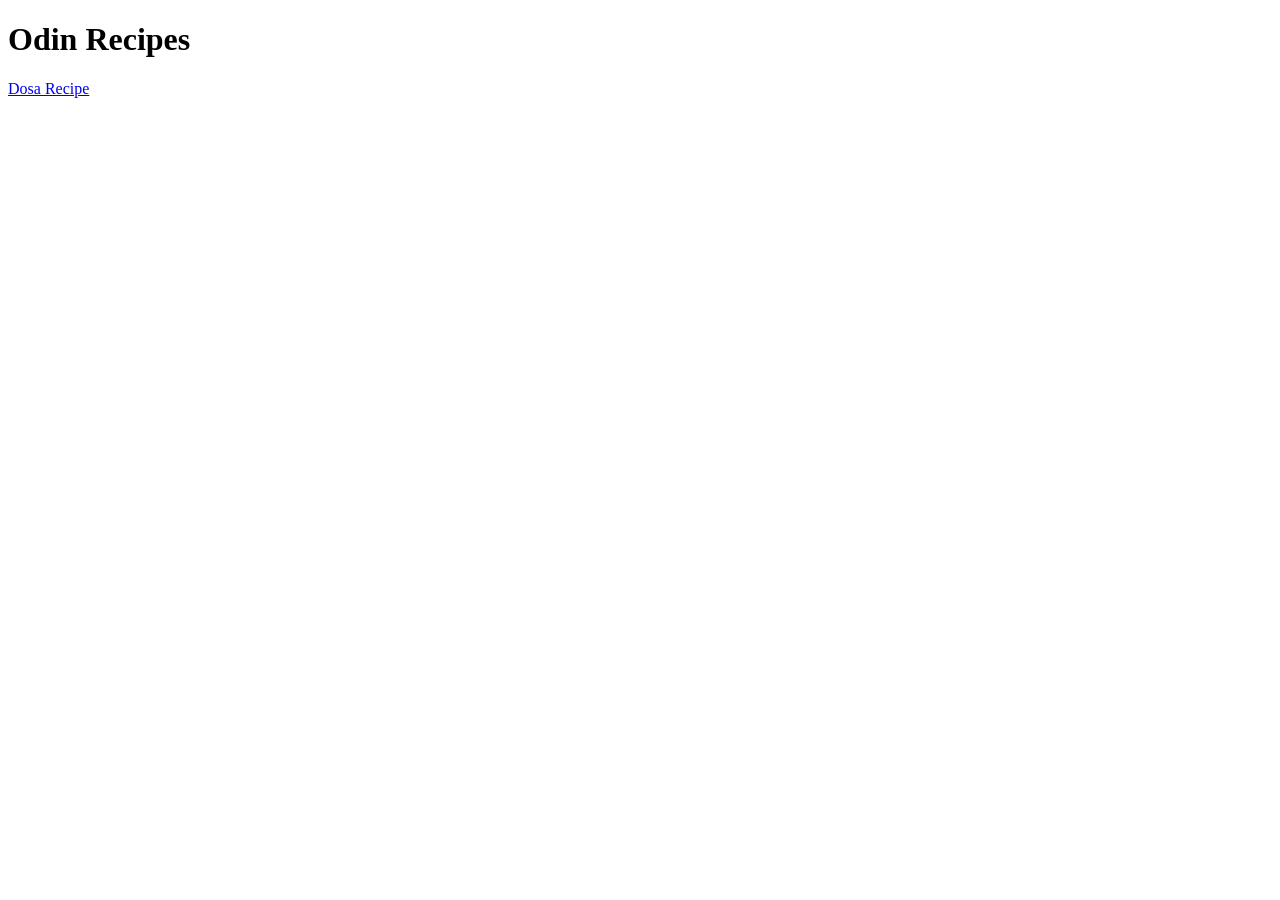
==== index.html @ 94db58f9 "Add index.html and dosa recipe" ====
<!DOCTYPE html>
<html lang="en">
<head>
    <meta charset="UTF-8">
    <meta name="viewport" content="width=device-width, initial-scale=1.0">
    <title>Recipes</title>
</head>
<body>
    <h1>Odin Recipes</h1>
    <div><a href="recipes/dosa.html">Dosa Recipe</a></div>
    <div><a href="recipes/shahi_paneer.html"></a></div>
</body>
</html>
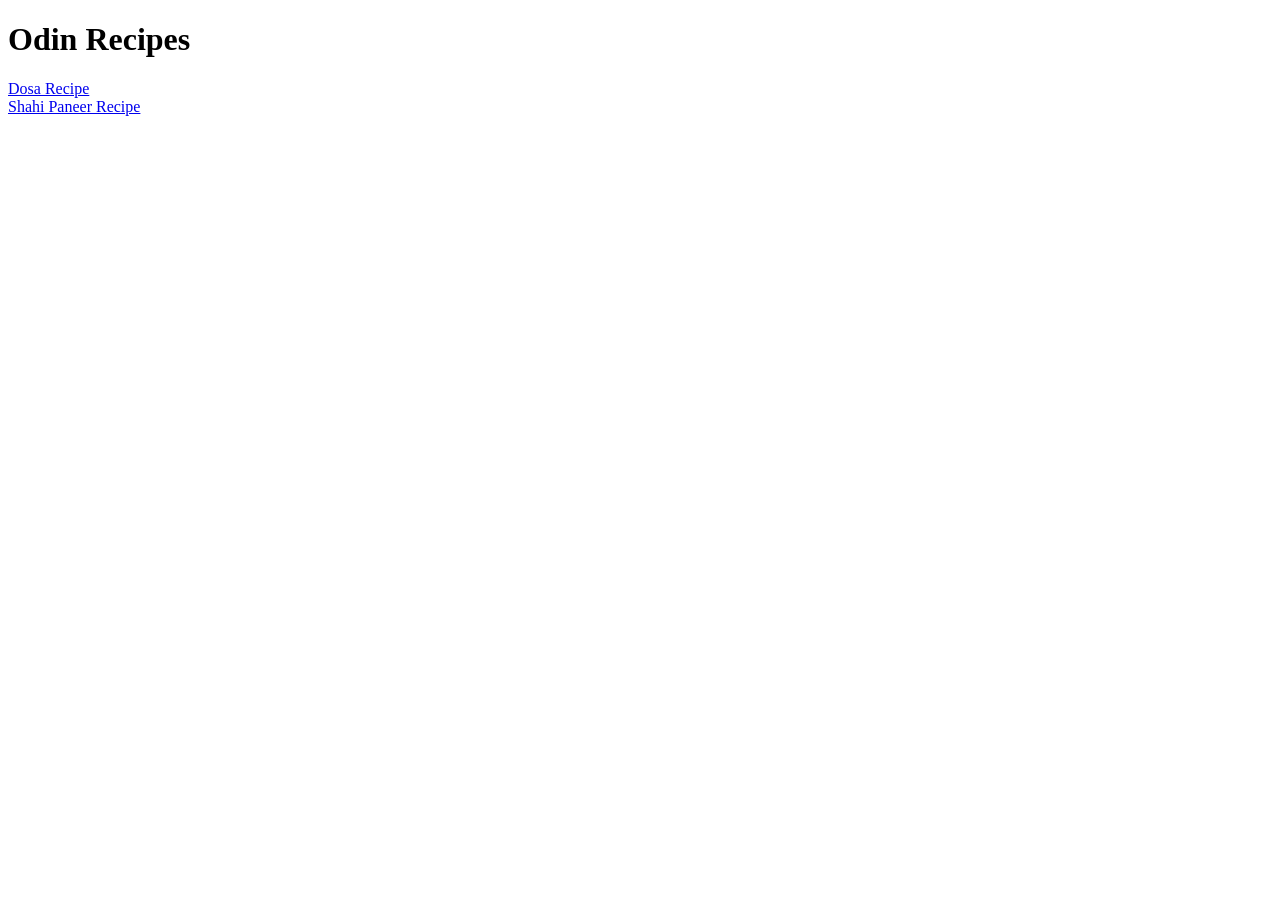
==== commit f4f2eb58: "Add shahi_paneer.html" ====
--- a/index.html
+++ b/index.html
@@ -8,6 +8,6 @@
 <body>
     <h1>Odin Recipes</h1>
     <div><a href="recipes/dosa.html">Dosa Recipe</a></div>
-    <div><a href="recipes/shahi_paneer.html"></a></div>
+    <div><a href="recipes/shahi_paneer.html">Shahi Paneer Recipe</a></div>
 </body>
 </html>
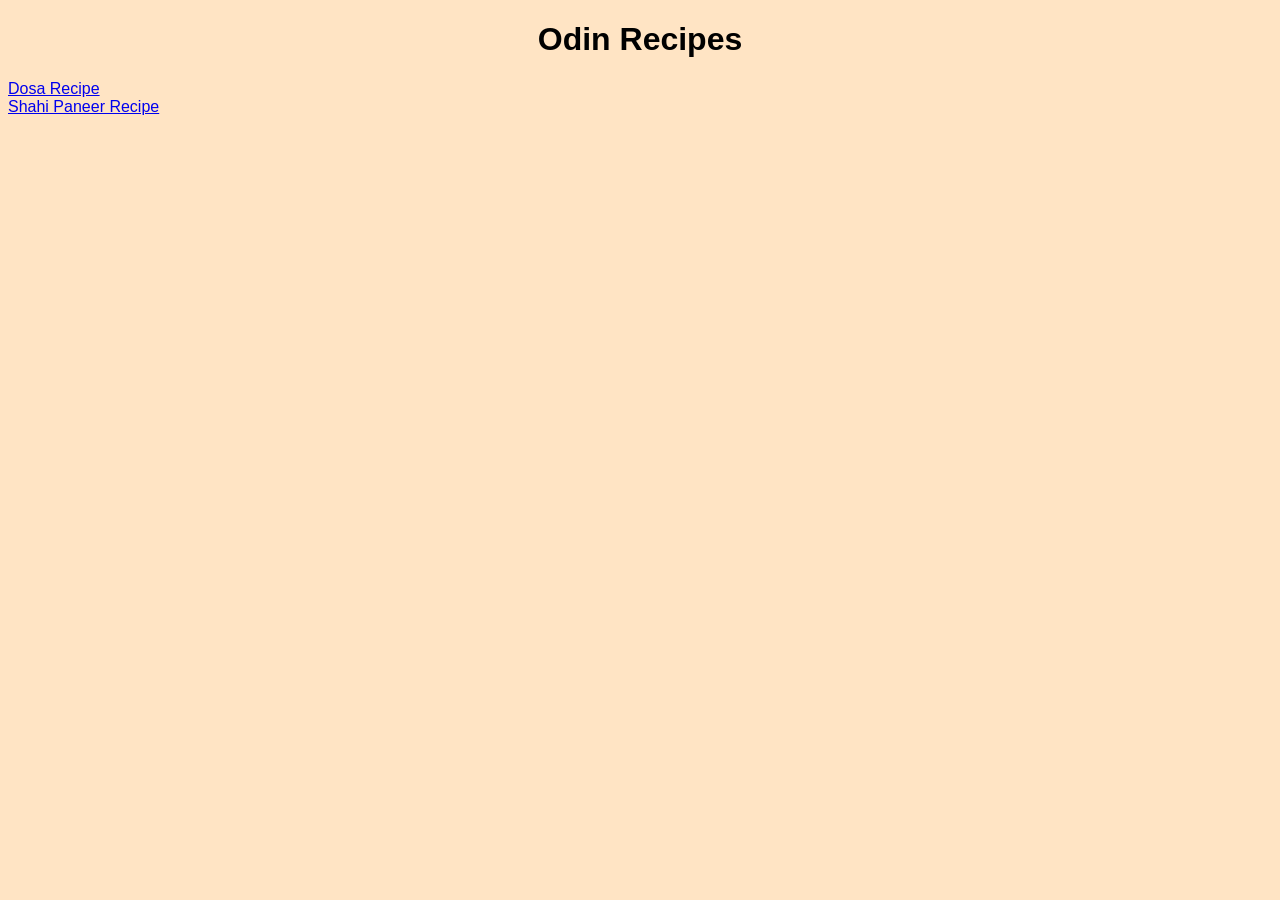
==== commit 860500b0: "Add basic stylesheet" ====
--- a/index.html
+++ b/index.html
@@ -4,6 +4,7 @@
     <meta charset="UTF-8">
     <meta name="viewport" content="width=device-width, initial-scale=1.0">
     <title>Recipes</title>
+    <link rel="stylesheet" href="style.css">
 </head>
 <body>
     <h1>Odin Recipes</h1>
--- a/style.css
+++ b/style.css
@@ -0,0 +1,16 @@
+*{
+    background-color: bisque;
+}
+
+body{
+    font-family: cursive, Verdana, Geneva, Tahoma, sans-serif;
+}
+
+h1{
+    text-align: center;
+}
+
+h2{
+    text-decoration: underline wavy;
+    text-decoration-color: rgb(255, 85, 0);
+}
